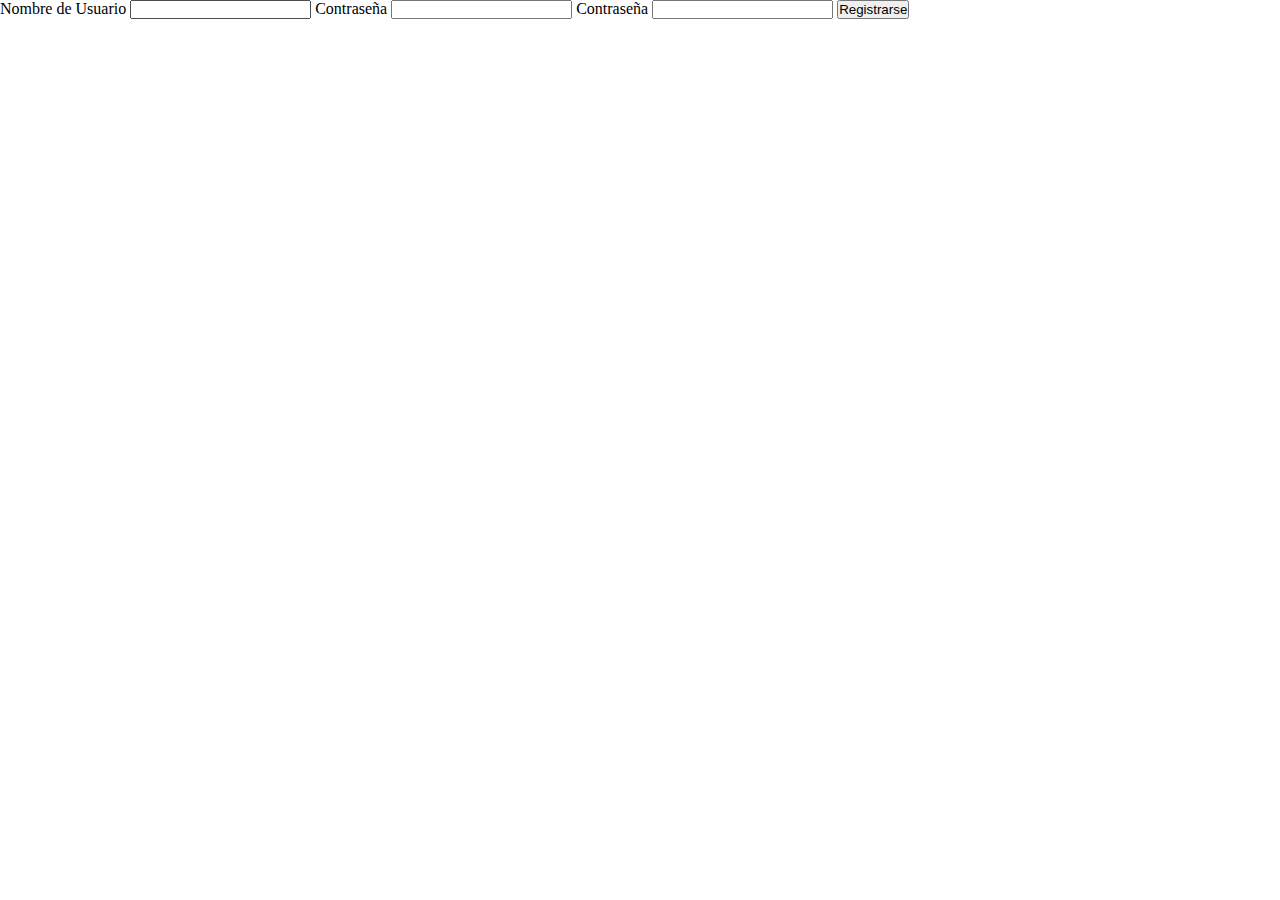
==== registro.html @ 202045f8 "Primer commit version inicial del sprint 1 realizada por Luz A Gomez" ====
<!DOCTYPE html>
<html lang="esp">
<head>
    <meta charset="UTF-8">
    <meta http-equiv="X-UA-Compatible" content="IE=edge">
    <meta name="viewport" content="width=device-width, initial-scale=1.0">
    <link rel="stylesheet" href="./estilos.css">
    <title>Document</title>
</head>
<body>
    <form id="form_registrarse"    action=""></form>
        <label for="in_nombre_usuario">Nombre de Usuario</label>
        <input type="text" id="in_nombre_usuario">
        <label for="in_contrasena">Contraseña</label>
        <input type="password" id="in_contrasena">
        <label for="in_confirmar_contrasena">Contraseña</label>
        <input type="password" id="in_confirmar_contrasena">
        <button id="btn_registrar_usuario">Registrarse </button>

</body>
</html>
---- estilos.css ----
*{
    box-sizing: border-box;
    margin: 0px;
    padding: 0px;
}
header{
    display: inline-block;
    position: relative;
    background-color: aqua;
    height: 150px;
    width: 80%;
    top: 50px;
    left: 30px;
}
h1{
    color: darkblue;
    font-family: Impact, Haettenschweiler, 'Arial Narrow Bold', sans-serif;
    height: 60px;
    font-weight: bold;
    text-align: center;
    bottom: 50px;
}
h2{
    color: darkblue;
    font-family: Impact, Haettenschweiler, 'Arial Narrow Bold', sans-serif;
    height: 30px;
    text-align: justify;

}
.main{
    display: inline-block;
    font-family: Impact, Haettenschweiler, 'Arial Narrow Bold', sans-serif;
    position: relative;
    width: 80%;
    top: 50px;
    left: 30px;
}

/* .main__section{
    background-color: blueviolet;
    display: inline-block;
    position: absolute;
    left: 0; */
    

.main__articulo1 {
    background-color: blueviolet;
    position: relative;
    display: inline-block;
    width: 46%;
    margin: 20px 20px 20px 20px;
    text-align: justify;
    line-height: 25px;
    
    

    
}
.main__articulo2 {
    background-color: green;
    display: inline-block;
    position: absolute;
    margin: 20px 20px 20px 20px;
    width: 46%;
    text-align: justify;
    line-height: 25px;
    
}
#vertical_navbar{
    background-color: chartreuse;
    position: absolute;
    right: 20px;
    top: 50px;
    height: 500px;
    width: 200px;
}
#vertical_navbar #logo_navbar{
    
    position: absolute;
    height: 60px;
    top: 50px;
    right: 70px;

}
#vertical_navbar #link_Registro{
    position: absolute;
    top: 200px;
    right: 20px;

 
 
}
#vertical_navbar #btn_Registro{
    height: 50px;
    position: absolute;
    font-size: 20px;
    padding: 10px 10px 10px 10px;
    top: 200px;
    right: 10px;
    font-family: Impact, Haettenschweiler, 'Arial Narrow Bold', sans-serif;
    
}
h3{
    position: relative;
    margin: 30px 10px 30px 10px;
    text-align: center;
}
h4{
    position:absolute;
    top: 20px;
    right: 60px;
    color: blue;
    font-family: 'Franklin Gothic Medium', 'Arial Narrow', Arial, sans-serif;
}
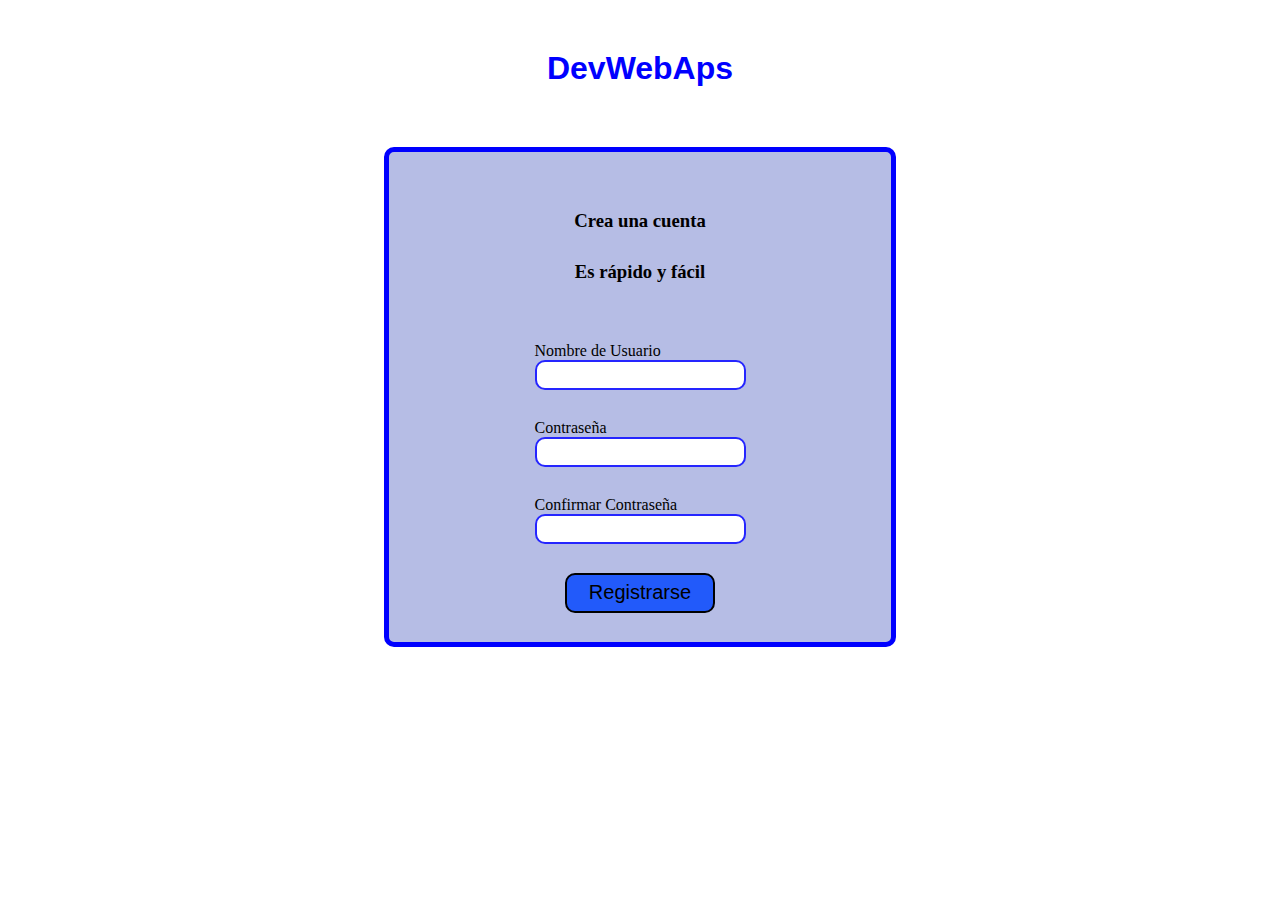
==== commit ee4d57fc: "Segunda version del sprint1 con ajustes en formato y primera version de sprint2" ====
--- a/registro.html
+++ b/registro.html
@@ -7,15 +7,38 @@
     <link rel="stylesheet" href="./estilos.css">
     <title>Document</title>
 </head>
-<body>
-    <form id="form_registrarse"    action=""></form>
-        <label for="in_nombre_usuario">Nombre de Usuario</label>
-        <input type="text" id="in_nombre_usuario">
-        <label for="in_contrasena">Contraseña</label>
-        <input type="password" id="in_contrasena">
-        <label for="in_confirmar_contrasena">Contraseña</label>
-        <input type="password" id="in_confirmar_contrasena">
-        <button id="btn_registrar_usuario">Registrarse </button>
+<body class="cuerpo">
+    <header class="encabezado">
+        <div class="encabezado__logo"></div>
+        <h1 class = "encabezado__titulo">DevWebAps</h1>
+       
+    </header>
+    <main class="principal">
+            <article class="principal__titulos"></article>
+                <h3 >Crea una cuenta</h3>
+                <h3 >Es rápido y fácil</h3>
+            </article>
+          
+            <form class="campos"  id="form_registrarse"    action=""></form>
+                
+            
+                <div class="campos__linea">
+                    <label  for="in_nombre_usuario">Nombre de Usuario</label>
+                    <input   type="text" id="in_nombre_usuario" class="campos__recuadros" >    
+                </div>
+                <div class="campos__linea">
+                    <label for="in_contrasena">Contraseña</label>
+                    <input  type="text" id="in_contrasena" class="campos__recuadros" >
 
+                </div>
+                <div class="campos__linea">
+                    <label  for="in_confirmar_contrasena">Confirmar Contraseña</label>
+                    <input   type="password" id="in_confirmar_contrasena" class="campos__recuadros" >
+                </div>
+                <div id="form__linea4">     
+                <button id="btn_registrar_usuario">Registrarse </button>
+                </div>
+                
+    </main>
 </body>
 </html>--- a/estilos.css
+++ b/estilos.css
@@ -3,16 +3,15 @@
     margin: 0px;
     padding: 0px;
 }
-header{
+.header__pagina{
     display: inline-block;
     position: relative;
-    background-color: aqua;
     height: 150px;
-    width: 80%;
+    width: 70%;
     top: 50px;
-    left: 30px;
+    left: 50px;
 }
-h1{
+#titulo__pagina{
     color: darkblue;
     font-family: Impact, Haettenschweiler, 'Arial Narrow Bold', sans-serif;
     height: 60px;
@@ -20,95 +19,159 @@
     text-align: center;
     bottom: 50px;
 }
-h2{
+#subtitulo__pagina{
     color: darkblue;
     font-family: Impact, Haettenschweiler, 'Arial Narrow Bold', sans-serif;
     height: 30px;
-    text-align: justify;
+    text-align: center;
 
 }
 .main{
     display: inline-block;
     font-family: Impact, Haettenschweiler, 'Arial Narrow Bold', sans-serif;
     position: relative;
-    width: 80%;
+    width: 70%;
     top: 50px;
+    left: 50px;
+}
+.main__articulo1 {
+    position: absolute;
+    display: inline-block;
+    width:40%;
     left: 30px;
-}
-
-/* .main__section{
-    background-color: blueviolet;
-    display: inline-block;
-    position: absolute;
-    left: 0; */
-    
-
-.main__articulo1 {
-    background-color: blueviolet;
-    position: relative;
-    display: inline-block;
-    width: 46%;
     margin: 20px 20px 20px 20px;
     text-align: justify;
-    line-height: 25px;
-    
-    
-
-    
+    line-height: 25px;    
 }
 .main__articulo2 {
-    background-color: green;
     display: inline-block;
     position: absolute;
     margin: 20px 20px 20px 20px;
-    width: 46%;
+    left: 480px;
+    width: 40%;
     text-align: justify;
     line-height: 25px;
     
 }
 #vertical_navbar{
-    background-color: chartreuse;
+    background-color: rgb(122, 153, 199);
     position: absolute;
     right: 20px;
-    top: 50px;
-    height: 500px;
+    top: 0px;
+    height: 720px;
     width: 200px;
 }
 #vertical_navbar #logo_navbar{
     
     position: absolute;
-    height: 60px;
-    top: 50px;
-    right: 70px;
+    height: 80px;
+    top: 80px;
+    right: 60px;
 
 }
 #vertical_navbar #link_Registro{
     position: absolute;
     top: 200px;
     right: 20px;
-
- 
- 
 }
 #vertical_navbar #btn_Registro{
     height: 50px;
     position: absolute;
     font-size: 20px;
     padding: 10px 10px 10px 10px;
-    top: 200px;
+    top: 350px;
     right: 10px;
     font-family: Impact, Haettenschweiler, 'Arial Narrow Bold', sans-serif;
     
 }
-h3{
+#titulo_parrafo{
     position: relative;
     margin: 30px 10px 30px 10px;
     text-align: center;
 }
-h4{
+#titulo_nav{
     position:absolute;
-    top: 20px;
-    right: 60px;
+    top: 30px;
+    right: 30px;
+    color: blue;
+    font-size: 25px;
+    font-family: 'Franklin Gothic Medium', 'Arial Narrow', Arial, sans-serif;
+}
+.encabezado{
+    display: flex;
     color: blue;
     font-family: 'Franklin Gothic Medium', 'Arial Narrow', Arial, sans-serif;
+    margin-top: 50px;
+}
+
+#form_registrarse{
+    display: flex;
+    flex-direction: column;
+}
+.cuerpo{
+    display: flex;
+    flex-direction: column;
+    align-items: center;
+}
+.principal{
+    display: flex;
+    justify-content: space-evenly; 
+    align-items: center;
+    flex-direction: column;
+    margin-top: 60px;
+    height: 500px;
+    width: 40%;
+    background-color: rgba(113, 127, 204, 0.514);
+    border: 5px solid blue;
+    border-radius: 10px;
+}
+.principal__titulos h3{
+    display: flex;
+    font-family: 'Franklin Gothic Medium', 'Arial Narrow', Arial, sans-serif;
+ 
+}#form_registrarse{
+    display: flex;
+    flex-direction: column;
+}
+#in_nombre_usuario{
+    display: flex;
+    justify-content: space-evenly;
+    width: 100%;
+    font-family: 'Franklin Gothic Medium', 'Arial Narrow', Arial, sans-serif;
+    font-size: 16px;
+    
+}
+#in_contrasena{
+    display: flex;
+    justify-content: space-evenly;
+    width: 100%;
+    font-family: 'Franklin Gothic Medium', 'Arial Narrow', Arial, sans-serif;
+    font-size: 16px;
+}
+#in_confirmar_contrasena{
+    display: flex;
+    justify-content: space-evenly;
+    width: 100%;
+    font-family: 'Franklin Gothic Medium', 'Arial Narrow', Arial, sans-serif;
+    font-size: 16px;
+}    
+.campos__recuadros{
+    height: 30px;
+    width: 200px;
+    border-radius: 10px;
+    border: 2px solid rgba(0, 0, 255, 0.856);
+}
+#btn_registrar_usuario{
+    display: flex;
+    height: 40px;
+    width: 150px;
+    border: 2px solid ;
+    background-color: rgba(0, 68, 255, 0.815);
+    border-radius: 10px;
+    font-family: 'Franklin Gothic Medium', 'Arial Narrow', Arial, sans-serif;
+    font-size: 20px;
+    align-items: center;
+    justify-content: center;
+    
+  
 }